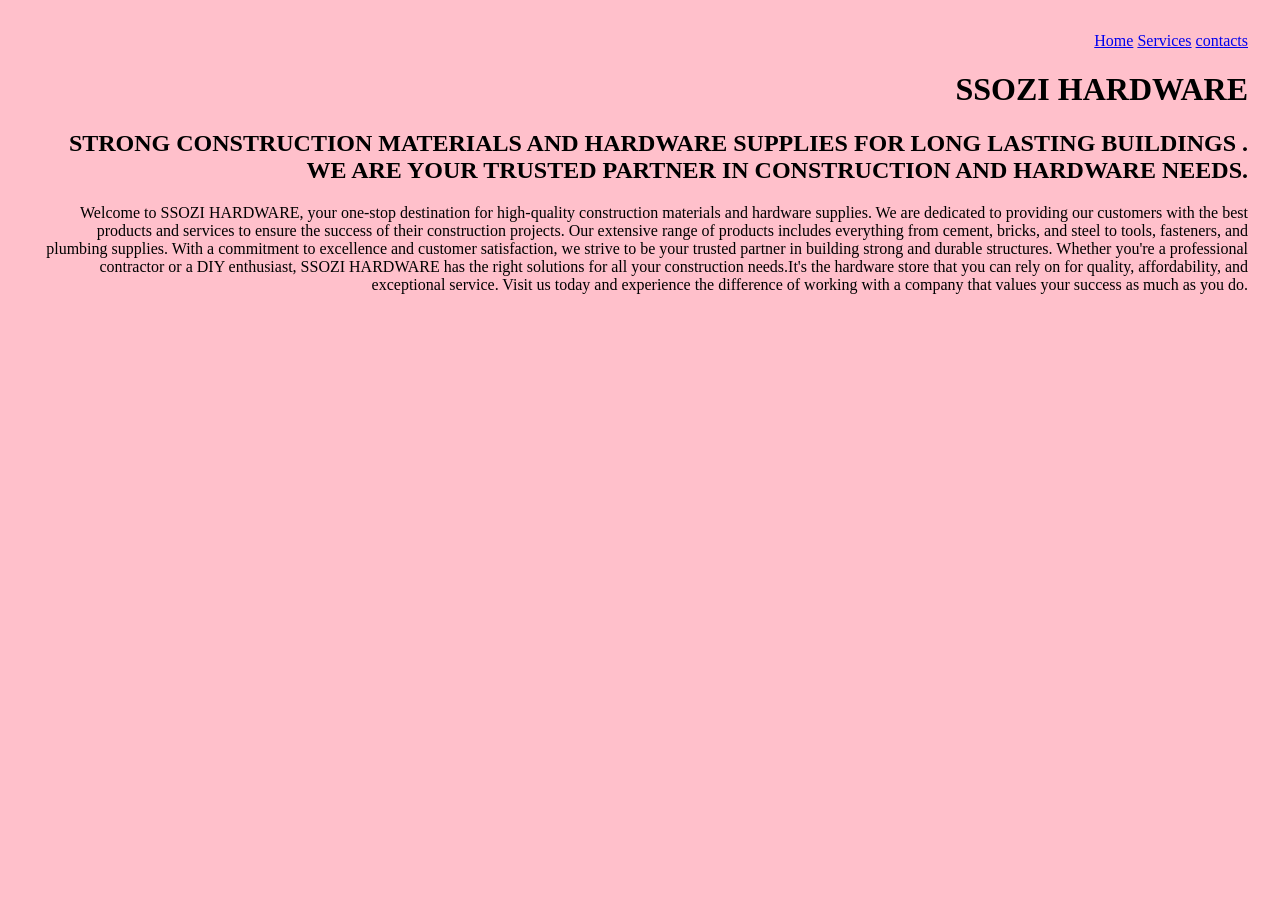
==== index.html @ 1d3f135b "linked 3 pages" ====
<!DOCTYPE html>
<html lang="en">
<head>
    <meta charset="UTF-8">
    <meta name="viewport" content="width=device-width, initial-scale=1.0">
    <title>SSOZI HARDWARE</title>
    <link rel="stylesheet" href="style.css">
</head>
<body>
    <header>
        <nav>
            <a href="index.html">Home</a>
            <a href="services.html">Services</a>
            <a href="contacts.html">contacts</a>
        </nav>
    
    <div class="logo"> <h1>SSOZI  <span>HARDWARE</span></h1></div>
    </body>
</header>
<h2> 
    STRONG CONSTRUCTION MATERIALS AND HARDWARE SUPPLIES FOR  LONG LASTING BUILDINGS . WE ARE YOUR TRUSTED PARTNER IN CONSTRUCTION AND HARDWARE NEEDS.
</h2>
<P> 
    Welcome to SSOZI HARDWARE, your one-stop destination for high-quality construction materials and hardware supplies. We are dedicated to providing our customers with the best products and services to ensure the success of their construction projects. Our extensive range of products includes everything from cement, bricks, and steel to tools, fasteners, and plumbing supplies. With a commitment to excellence and customer satisfaction, we strive to be your trusted partner in building strong and durable structures. Whether you're a professional contractor or a DIY enthusiast, SSOZI HARDWARE has the right solutions for all your construction needs.It's the hardware store that you can rely on for quality, affordability, and exceptional service. Visit us today and experience the difference of working with a company that values your success as much as you do.
</P>
    
</body>
</html>
---- style.css ----
body{
    font-family: 'Times New Roman', Times, serif;
    font-size: medium;
    background-color: pink;
    padding:24px;
    text-align: right;
    

 }
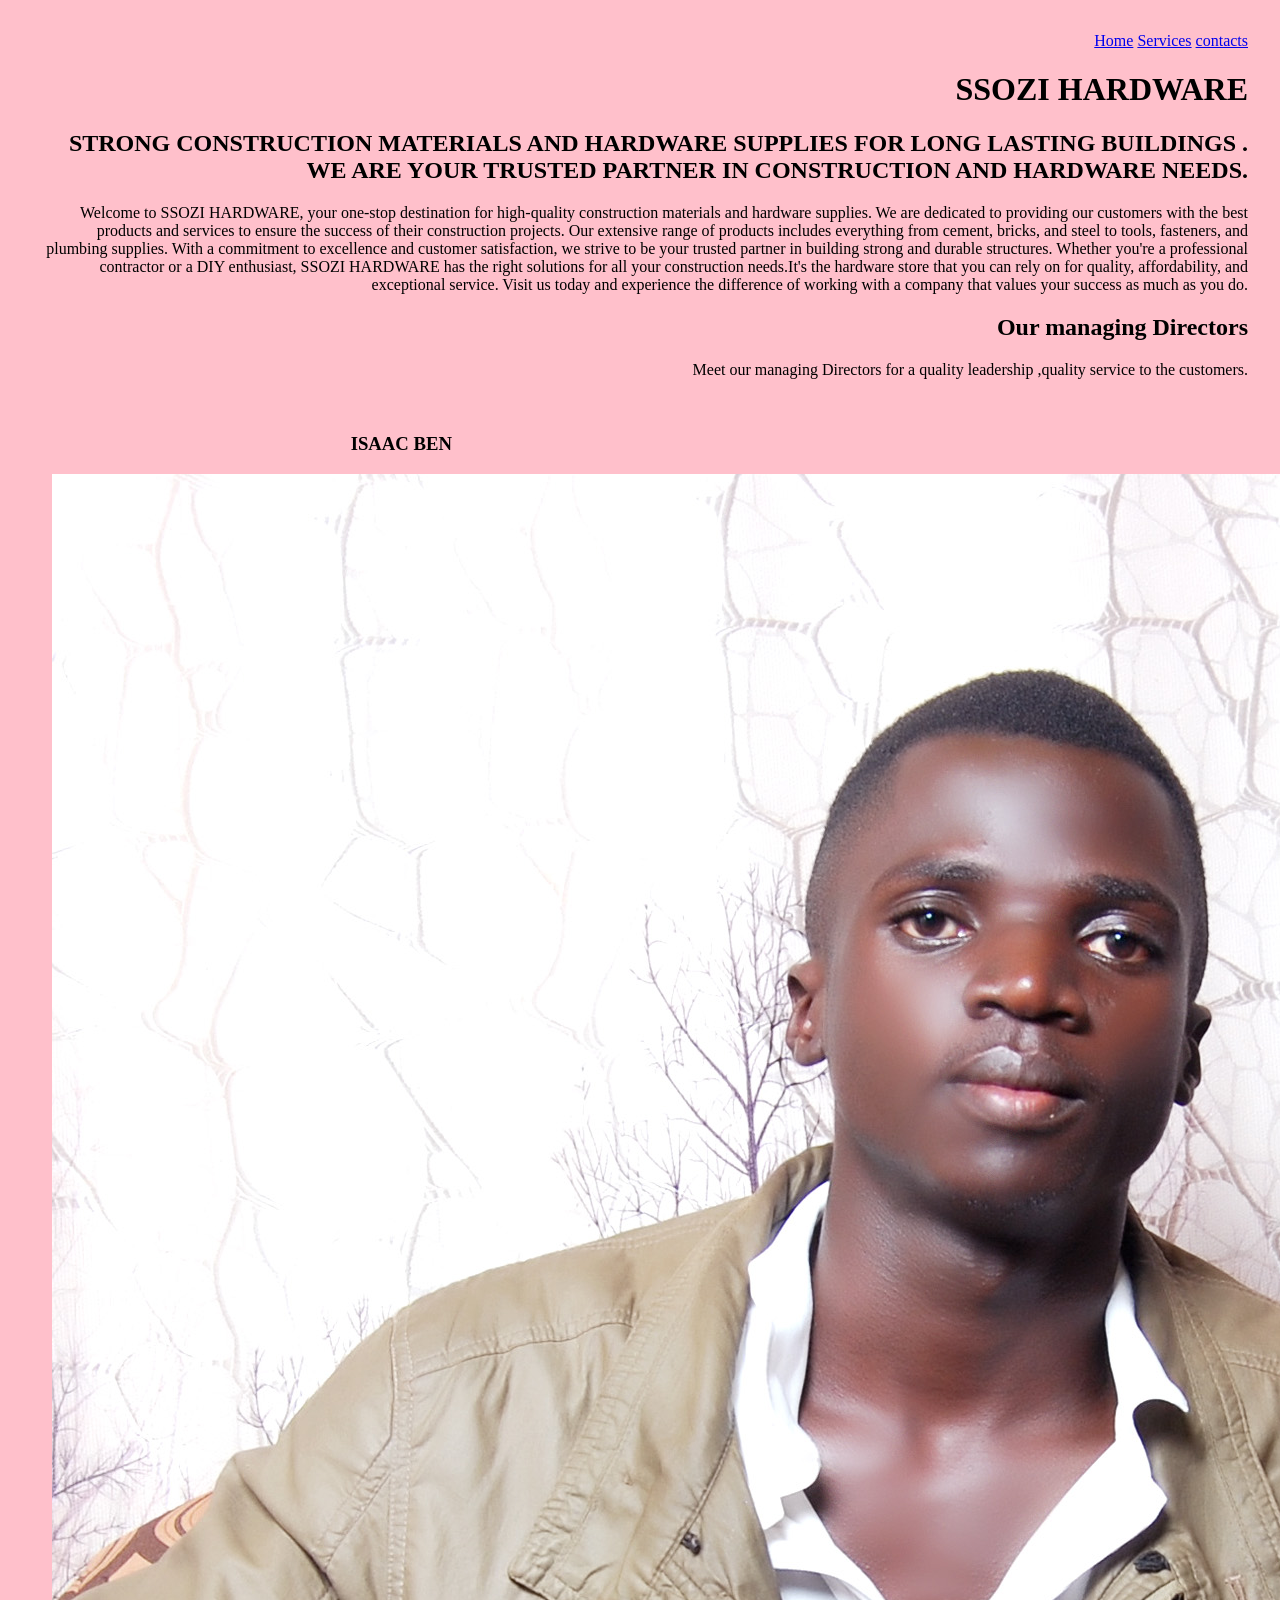
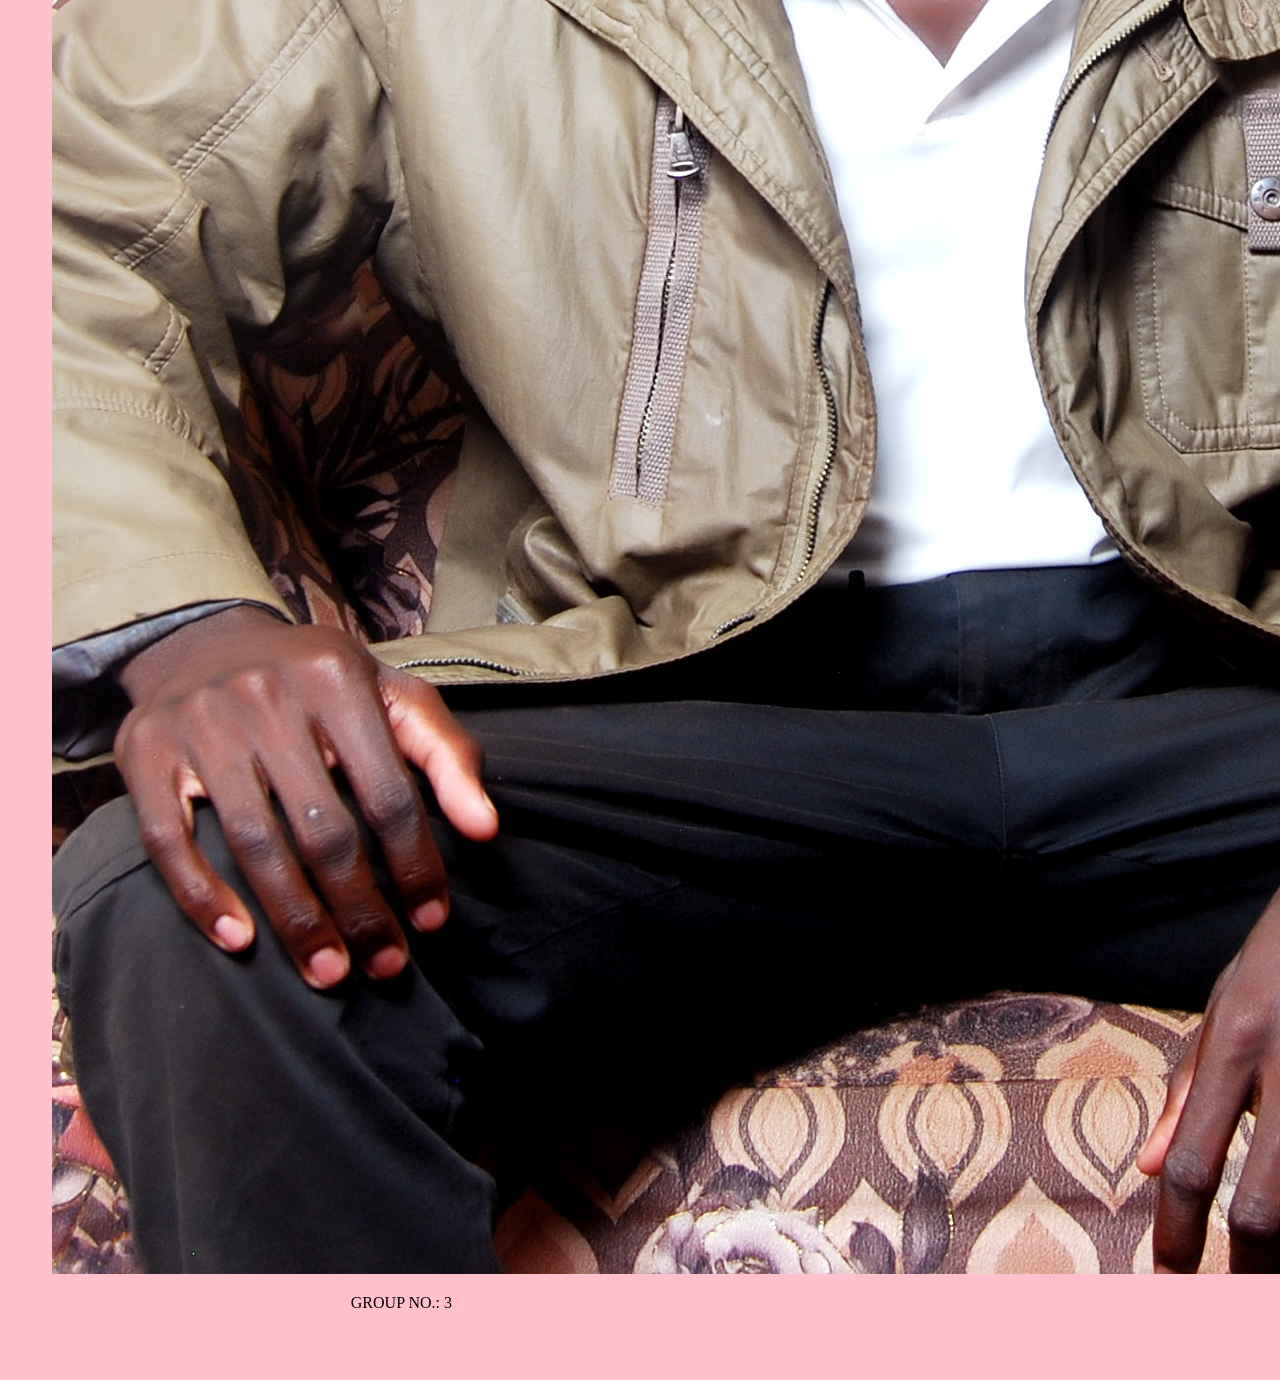
==== commit c15a9064: "4 pages update" ====
--- a/index.html
+++ b/index.html
@@ -4,6 +4,13 @@
     <meta charset="UTF-8">
     <meta name="viewport" content="width=device-width, initial-scale=1.0">
     <title>SSOZI HARDWARE</title>
+    <style>
+        .team{
+            width: 400px;
+            padding: 20px;
+            
+        }
+    </style>
     <link rel="stylesheet" href="style.css">
 </head>
 <body>
@@ -23,6 +30,20 @@
 <P> 
     Welcome to SSOZI HARDWARE, your one-stop destination for high-quality construction materials and hardware supplies. We are dedicated to providing our customers with the best products and services to ensure the success of their construction projects. Our extensive range of products includes everything from cement, bricks, and steel to tools, fasteners, and plumbing supplies. With a commitment to excellence and customer satisfaction, we strive to be your trusted partner in building strong and durable structures. Whether you're a professional contractor or a DIY enthusiast, SSOZI HARDWARE has the right solutions for all your construction needs.It's the hardware store that you can rely on for quality, affordability, and exceptional service. Visit us today and experience the difference of working with a company that values your success as much as you do.
 </P>
-    
+<p>
+    <h2>Our managing Directors</h2>
+    Meet our managing Directors for a quality leadership ,quality service to the customers.
+</p>
+
+<section class="Management">
+<div class="team">
+    <div class="features"></div>
+    <div class="features-card"></div>
+    <div class="member_card">
+        <h3>ISAAC BEN</h3>
+        <img src="isaac.JPG" alt="photo isaac">
+        <p>GROUP NO.: 3</p>
+    </div>
+ </section>    
 </body>
 </html>
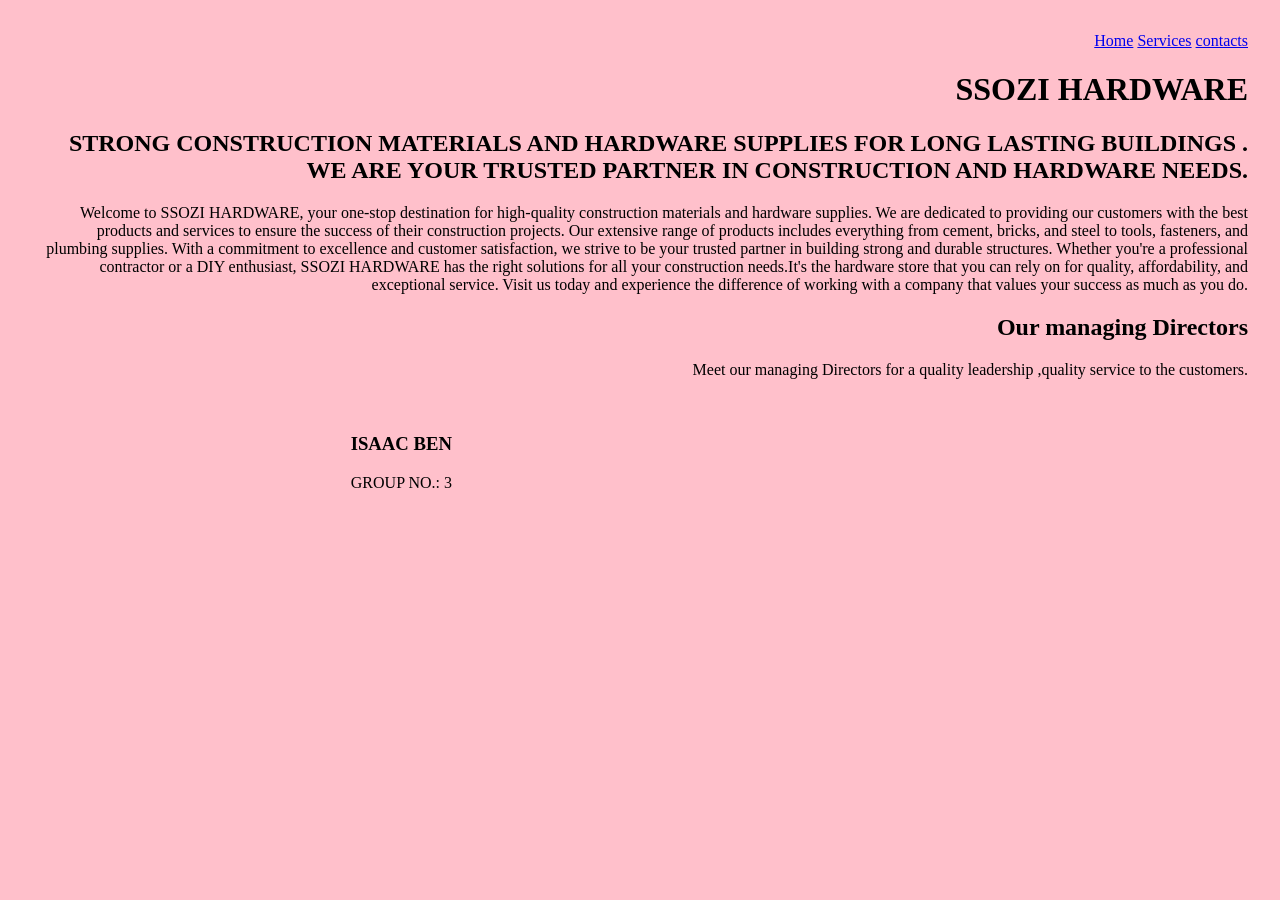
==== commit 43599c07: "addad div" ====
--- a/index.html
+++ b/index.html
@@ -41,7 +41,6 @@
     <div class="features-card"></div>
     <div class="member_card">
         <h3>ISAAC BEN</h3>
-        <img src="isaac.JPG" alt="photo isaac">
         <p>GROUP NO.: 3</p>
     </div>
  </section>    
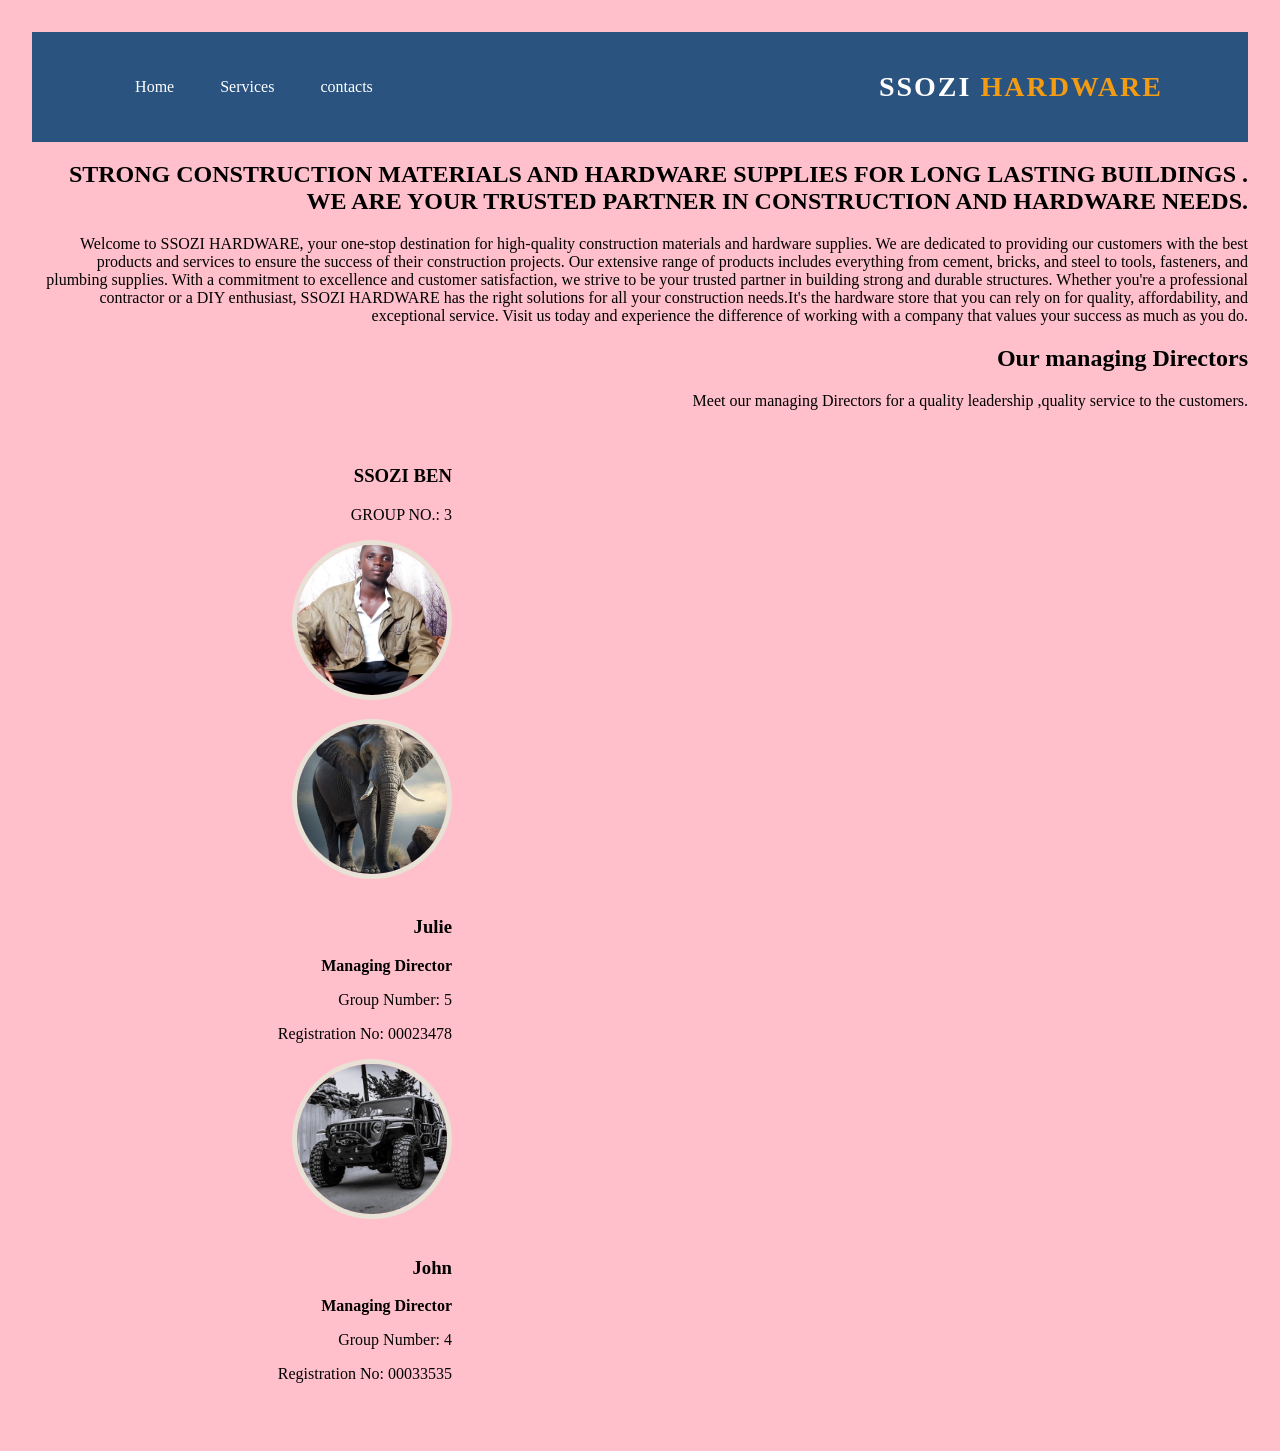
==== commit ac0dbaa4: "i used CSS i created 3 pages and designed using css but am still editing" ====
--- a/index.html
+++ b/index.html
@@ -37,12 +37,27 @@
 
 <section class="Management">
 <div class="team">
-    <div class="features"></div>
-    <div class="features-card"></div>
-    <div class="member_card">
-        <h3>ISAAC BEN</h3>
+    <div class="member-card">
+        <h3>SSOZI BEN</h3>
         <p>GROUP NO.: 3</p>
+    <img src="isaac.JPG" alt="photo of SSOZI BEN">
     </div>
+    <div class="member-card">
+                <img src="julie.jpg" alt="Photo of Julie">
+                <h3>Julie</h3>
+                <p><strong>Managing Director</strong></p>
+                <p>Group Number: 5</p>
+                <p>Registration No: 00023478</p>
+            </div>
+            <div class="member-card">
+                <img src="john.jpg" alt="Photo of John">
+                <h3>John</h3>
+                <p><strong>Managing Director</strong></p>
+                <p>Group Number: 4</p>
+                <p>Registration No: 00033535</p>
+            </div>
+
+
  </section>    
 </body>
 </html>
--- a/style.css
+++ b/style.css
@@ -6,4 +6,84 @@
     text-align: right;
     
 
- }+ }
+ header {
+    background: #2b5380;
+    color: white;
+    padding: 20px 7%;
+    display: flex;
+    justify-content: space-between;
+    align-items: center;
+    flex-wrap: wrap;
+}
+.logo h1 {
+    font-size: 28px;
+    letter-spacing: 2px;
+}
+
+.logo h1 span {
+    color: #f39c12;
+}
+
+.logo p {
+    color: #ddd;
+    font-size: 13px;
+}
+
+nav {
+    display: flex;
+    gap: 10px;
+}
+
+nav a {
+    color: white;
+    text-decoration: none;
+    padding: 10px 18px;
+    border-radius: 5px;
+    transition: 0.3s;
+}
+
+nav a:hover,
+nav a.active {
+    background: #cec0aa;
+    color: #aac1da;
+}
+.feature-card {
+    width: 280px;
+    padding: 30px 20px;
+    border-radius: 10px;
+    background: #f5f7fa;
+    border-bottom: 4px solid #f39c12;
+    transition: 0.3s;
+}
+
+.feature-card:hover {
+    transform: translateY(-8px);
+    box-shadow: 0 10px 25px rgba(0,0,0,0.1);
+}
+.section-intro {
+    margin-bottom: 35px;
+    color: #666;
+}
+.member-card img {
+    width: 150px;
+    height: 150px;
+    object-fit: cover;
+    border-radius: 50%;
+    border: 5px solid #e8e1d5;
+    margin-bottom: 15px;
+}
+.page-banner h2 {
+    font-size: 45px;
+    margin-bottom: 10px;
+}
+.contact-item {
+    padding: 15px 0;
+    border-bottom: 1px solid #ddd;
+}
+
+.contact-item h3 {
+    color: #f39c12;
+    margin-bottom: 5px;
+}
+
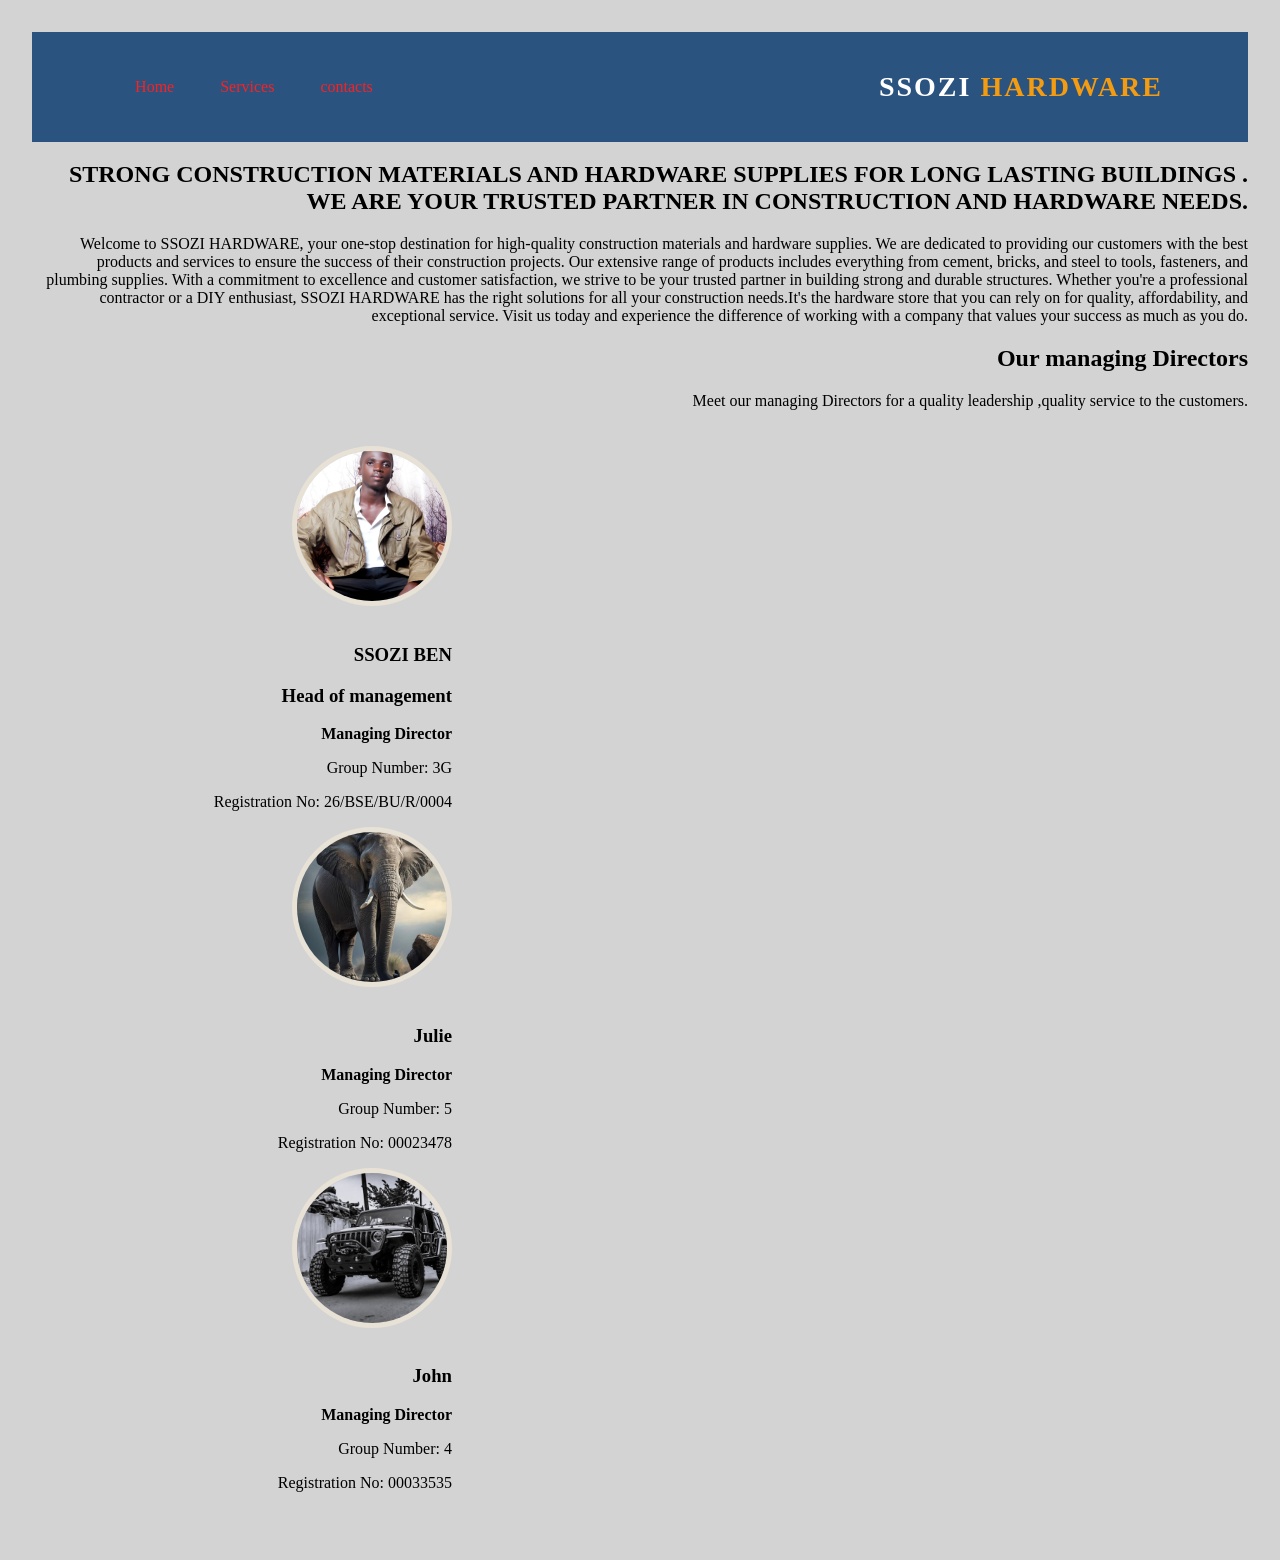
==== commit 2f475157: "I added inline block elements" ====
--- a/index.html
+++ b/index.html
@@ -37,18 +37,24 @@
 
 <section class="Management">
 <div class="team">
-    <div class="member-card">
+    <div class="iframe"></div>
+    <div class="member-card ">
+        <img src="isaac.JPG" alt="photo of SSOZI BEN">
         <h3>SSOZI BEN</h3>
-        <p>GROUP NO.: 3</p>
-    <img src="isaac.JPG" alt="photo of SSOZI BEN">
+        <h3> Head of management</h3>
+    <p></p><strong>Managing Director</strong></p>
+    <p>Group Number: 3G</p>
+    <p>Registration No: 26/BSE/BU/R/0004</p>
     </div>
-    <div class="member-card">
+    
+    <div class="member-card ">
                 <img src="julie.jpg" alt="Photo of Julie">
                 <h3>Julie</h3>
                 <p><strong>Managing Director</strong></p>
                 <p>Group Number: 5</p>
                 <p>Registration No: 00023478</p>
             </div>
+
             <div class="member-card">
                 <img src="john.jpg" alt="Photo of John">
                 <h3>John</h3>
--- a/style.css
+++ b/style.css
@@ -1,7 +1,7 @@
  body{
     font-family: 'Times New Roman', Times, serif;
     font-size: medium;
-    background-color: pink;
+    background-color: lightgray;
     padding:24px;
     text-align: right;
     
@@ -36,7 +36,7 @@
 }
 
 nav a {
-    color: white;
+    color: rgb(248, 34, 34);
     text-decoration: none;
     padding: 10px 18px;
     border-radius: 5px;
@@ -45,21 +45,38 @@
 
 nav a:hover,
 nav a.active {
-    background: #cec0aa;
-    color: #aac1da;
+    background: White;
+    color: pink;
 }
 .feature-card {
     width: 280px;
     padding: 30px 20px;
     border-radius: 10px;
-    background: #f5f7fa;
     border-bottom: 4px solid #f39c12;
     transition: 0.3s;
+    float: left;
+    padding: 20px;
+    border-radius: 10px;
+    border: solid purple;
+    box-shadow: 4px 4px 8px rgba(0, 0, 0, 0.1);
+    width: 300px;
+  padding: 24px;
+  background-color: #ffffff;
+  border: 2px solid #333333;
+  border-radius: 8px;
+  text-align: center;
+    }
+.feature-card-frame {
+  padding: 12px;
+  background: #ffffff;
+  border: 2px dashed #007BFF;
+  border-radius: 14px;
+  box-shadow: 0 8px 16px rgba(0, 0, 0, 0.1);
 }
-
 .feature-card:hover {
     transform: translateY(-8px);
-    box-shadow: 0 10px 25px rgba(0,0,0,0.1);
+    box-shadow: 0 10px 25px rgba(255, 249, 249, 0.1);
+    float: left;
 }
 .section-intro {
     margin-bottom: 35px;
@@ -72,7 +89,7 @@
     border-radius: 50%;
     border: 5px solid #e8e1d5;
     margin-bottom: 15px;
-}
+
 .page-banner h2 {
     font-size: 45px;
     margin-bottom: 10px;
@@ -86,4 +103,19 @@
     color: #f39c12;
     margin-bottom: 5px;
 }
-
+.member-card {
+    width: 250px;
+    padding: 20px;
+    border-radius: 10px;
+    background: #f5f7fa;
+    border-bottom: 4px solid #f39c12;
+    transition: 0.3s;
+    float: left;
+    margin-right: 20px;
+    margin-bottom: 20px;width: 300px;
+  padding: 24px;
+  background-color: #ffffff;
+  border: 2px solid #333333;
+  border-radius: 8px;
+  text-align: center;
+}
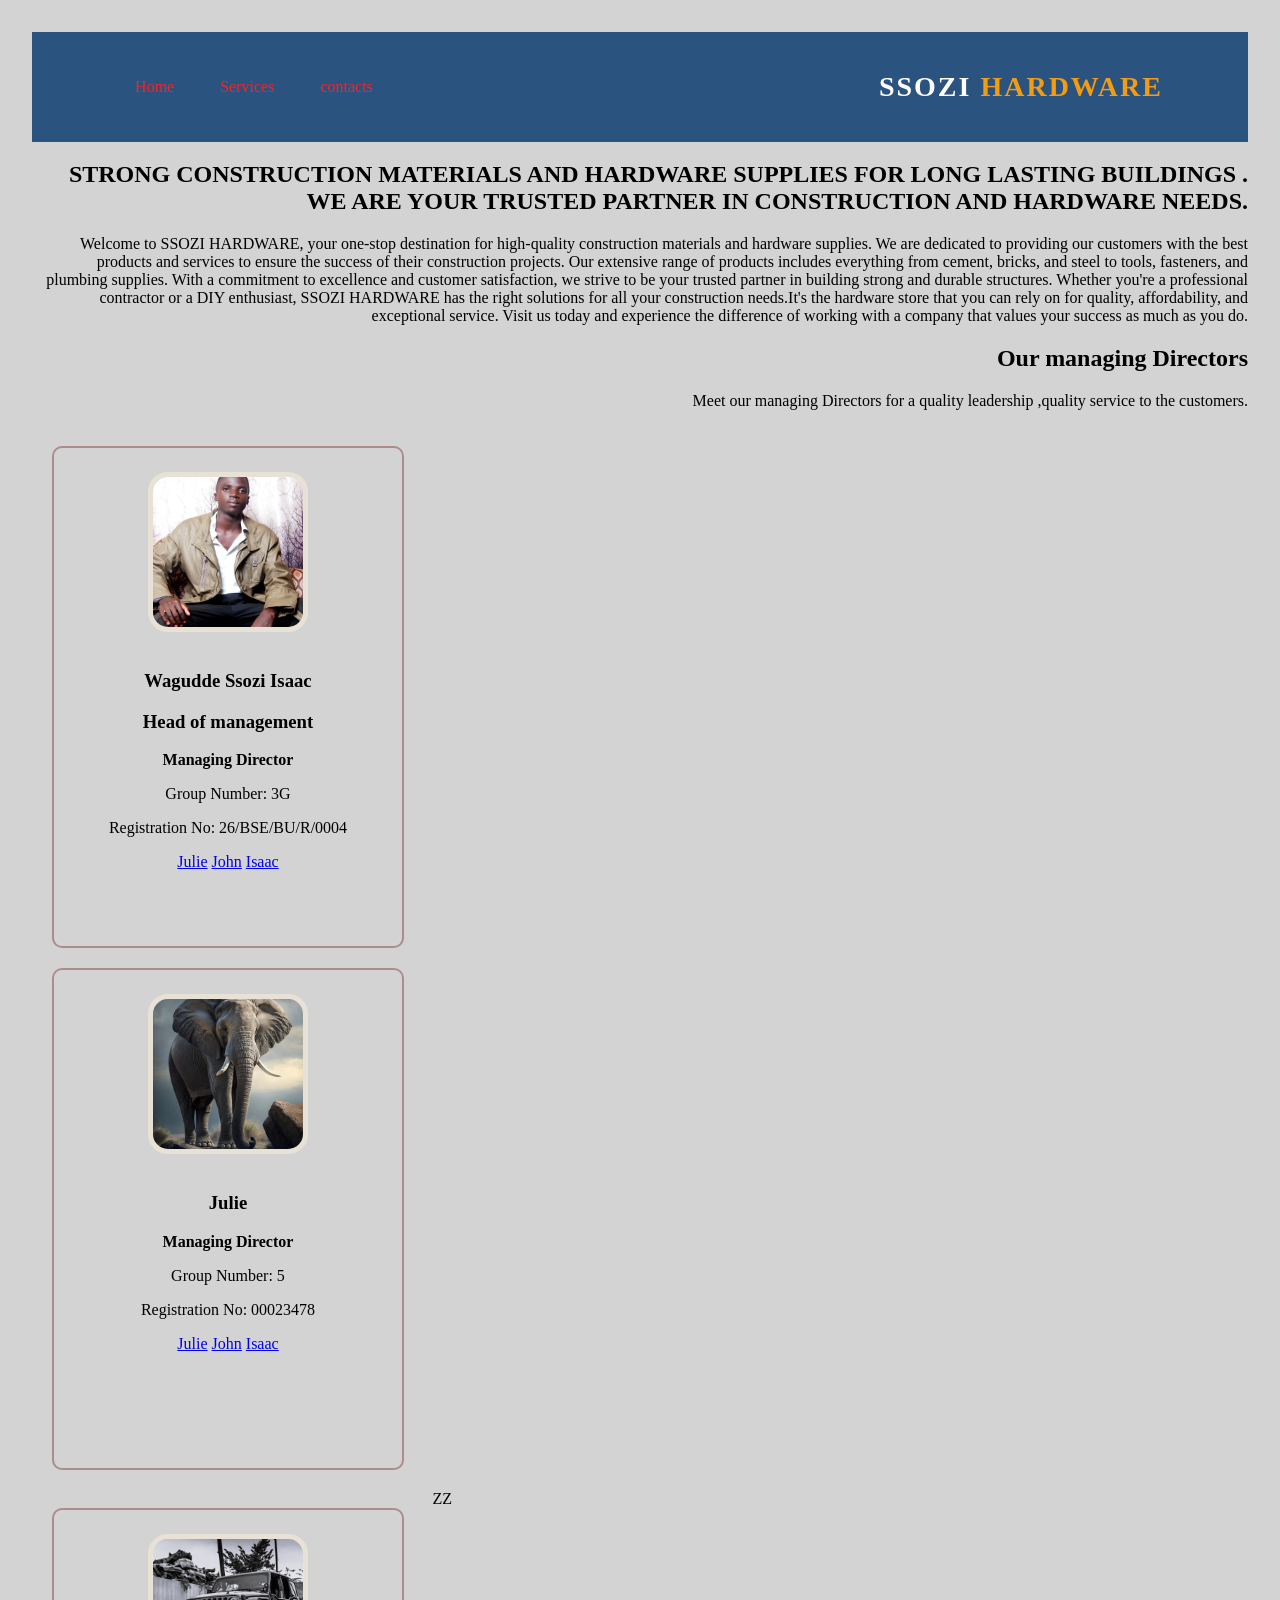
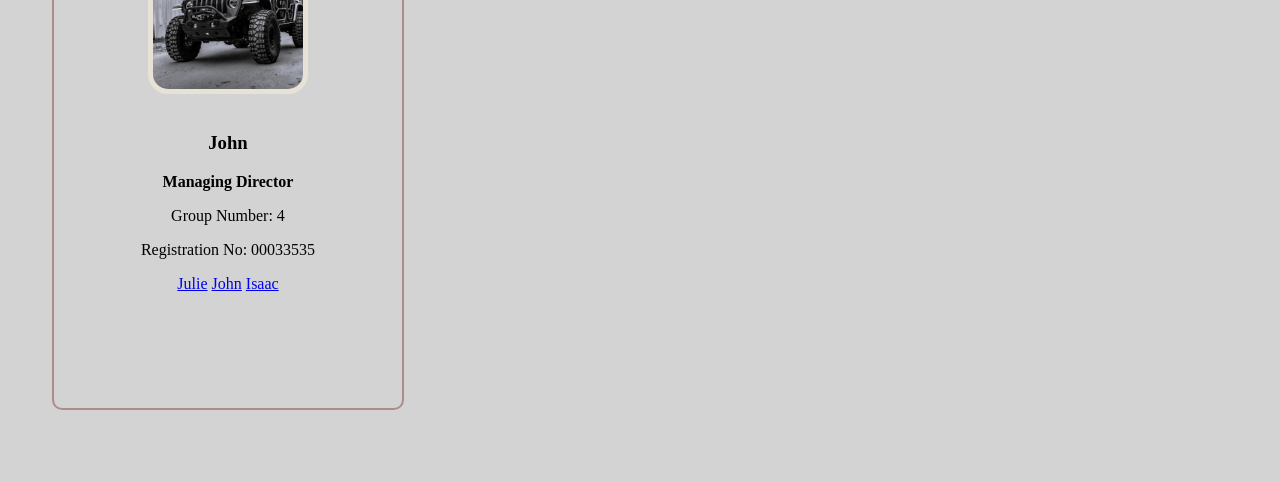
==== commit f7c9e9db: "css" ====
--- a/index.html
+++ b/index.html
@@ -37,14 +37,17 @@
 
 <section class="Management">
 <div class="team">
-    <div class="iframe"></div>
+    
     <div class="member-card ">
         <img src="isaac.JPG" alt="photo of SSOZI BEN">
-        <h3>SSOZI BEN</h3>
+        <h3> Wagudde Ssozi Isaac </h3>
         <h3> Head of management</h3>
     <p></p><strong>Managing Director</strong></p>
     <p>Group Number: 3G</p>
     <p>Registration No: 26/BSE/BU/R/0004</p>
+    <a href="#">Julie</a>
+    <a href="#">John</a> 
+    <a href="#">Isaac</a>   
     </div>
     
     <div class="member-card ">
@@ -53,7 +56,10 @@
                 <p><strong>Managing Director</strong></p>
                 <p>Group Number: 5</p>
                 <p>Registration No: 00023478</p>
-            </div>
+                <a href="#">Julie</a>
+                <a href="#">John</a>
+                <a href="#">Isaac</a>
+            </div>ZZ
 
             <div class="member-card">
                 <img src="john.jpg" alt="Photo of John">
@@ -61,6 +67,9 @@
                 <p><strong>Managing Director</strong></p>
                 <p>Group Number: 4</p>
                 <p>Registration No: 00033535</p>
+                <a href="#">Julie</a>
+                <a href="#">John</a>    
+                <a href="#">Isaac</a> 
             </div>
 
 
--- a/style.css
+++ b/style.css
@@ -48,32 +48,22 @@
     background: White;
     color: pink;
 }
-.feature-card {
-    width: 280px;
+.member-card {
+    width: 300px;
+    height: 450px;
     padding: 30px 20px;
     border-radius: 10px;
-    border-bottom: 4px solid #f39c12;
-    transition: 0.3s;
-    float: left;
     padding: 20px;
     border-radius: 10px;
     border: solid purple;
-    box-shadow: 4px 4px 8px rgba(0, 0, 0, 0.1);
-    width: 300px;
   padding: 24px;
-  background-color: #ffffff;
-  border: 2px solid #333333;
-  border-radius: 8px;
+  background-color: light greenyellow;
+  border: 2px solid rgb(173, 140, 140);
   text-align: center;
+  margin-bottom: 20px;
     }
-.feature-card-frame {
-  padding: 12px;
-  background: #ffffff;
-  border: 2px dashed #007BFF;
-  border-radius: 14px;
-  box-shadow: 0 8px 16px rgba(0, 0, 0, 0.1);
-}
-.feature-card:hover {
+
+.member-card:hover {
     transform: translateY(-8px);
     box-shadow: 0 10px 25px rgba(255, 249, 249, 0.1);
     float: left;
@@ -86,7 +76,7 @@
     width: 150px;
     height: 150px;
     object-fit: cover;
-    border-radius: 50%;
+    border-radius: 20px;
     border: 5px solid #e8e1d5;
     margin-bottom: 15px;
 
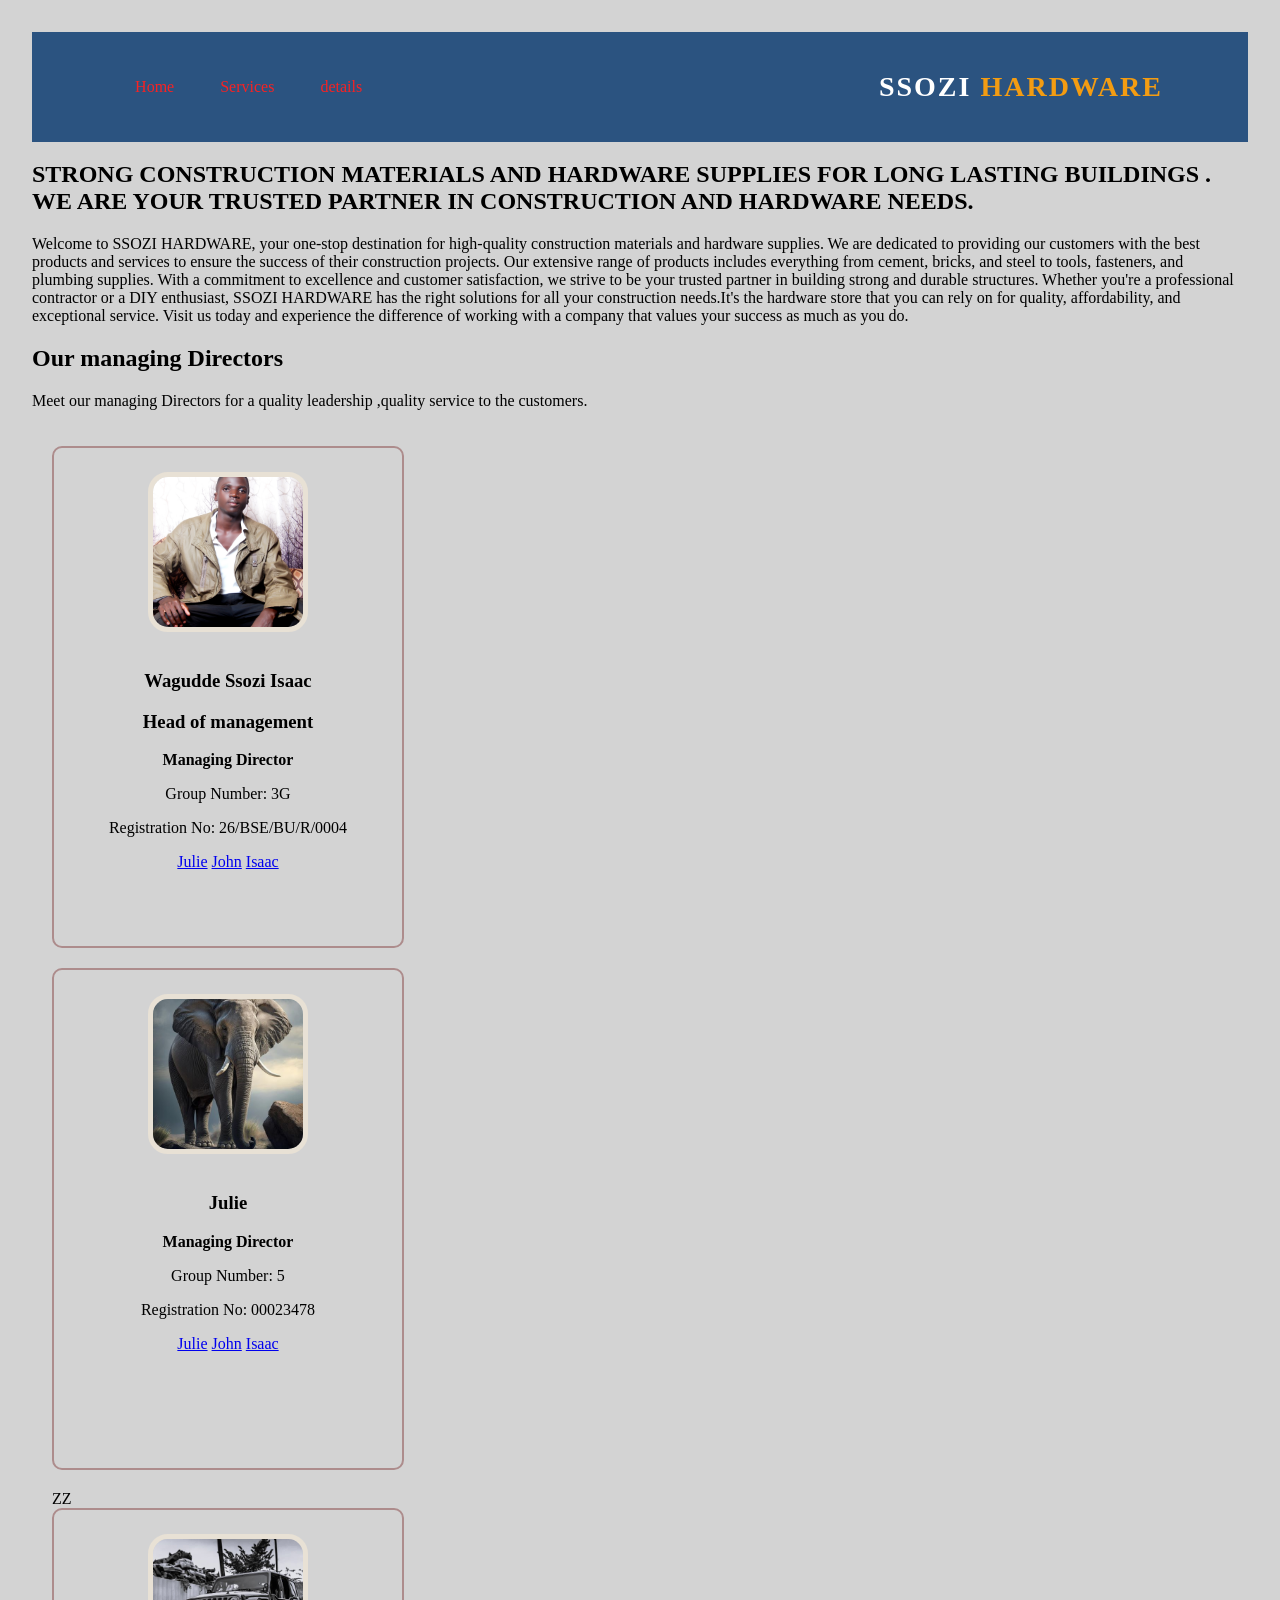
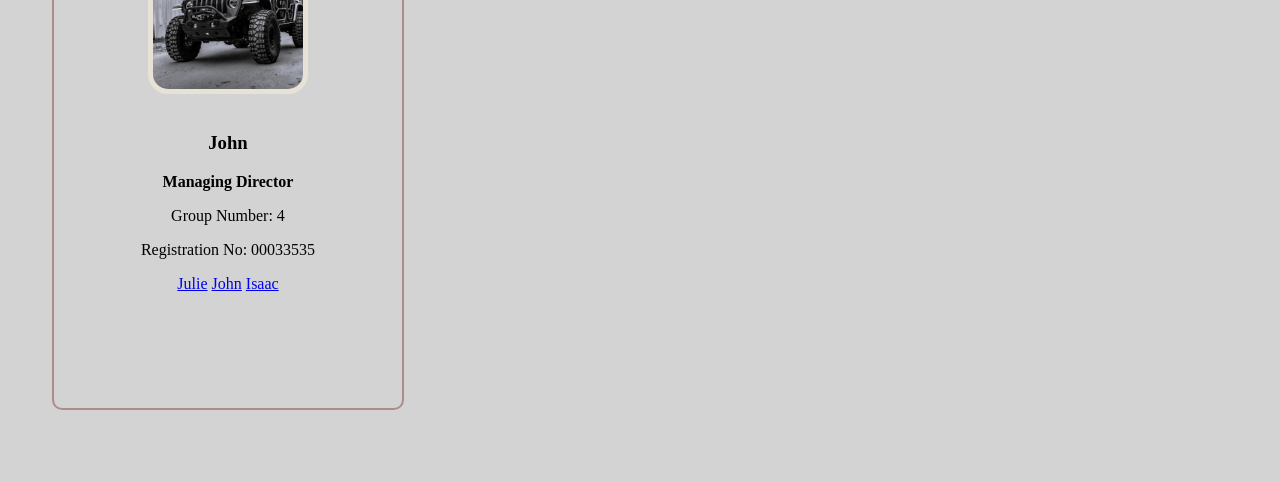
==== commit d9c458a4: "i modified my 3 pages linked" ====
--- a/index.html
+++ b/index.html
@@ -18,7 +18,7 @@
         <nav>
             <a href="index.html">Home</a>
             <a href="services.html">Services</a>
-            <a href="contacts.html">contacts</a>
+            <a href="detail.html">details</a>
         </nav>
     
     <div class="logo"> <h1>SSOZI  <span>HARDWARE</span></h1></div>
--- a/style.css
+++ b/style.css
@@ -3,7 +3,9 @@
     font-size: medium;
     background-color: lightgray;
     padding:24px;
-    text-align: right;
+    text-align:left;
+    font-size: 16px;
+    color:black;
     
 
  }
@@ -80,20 +82,7 @@
     border: 5px solid #e8e1d5;
     margin-bottom: 15px;
 
-.page-banner h2 {
-    font-size: 45px;
-    margin-bottom: 10px;
-}
-.contact-item {
-    padding: 15px 0;
-    border-bottom: 1px solid #ddd;
-}
-
-.contact-item h3 {
-    color: #f39c12;
-    margin-bottom: 5px;
-}
-.member-card {
+  .member-card {
     width: 250px;
     padding: 20px;
     border-radius: 10px;
